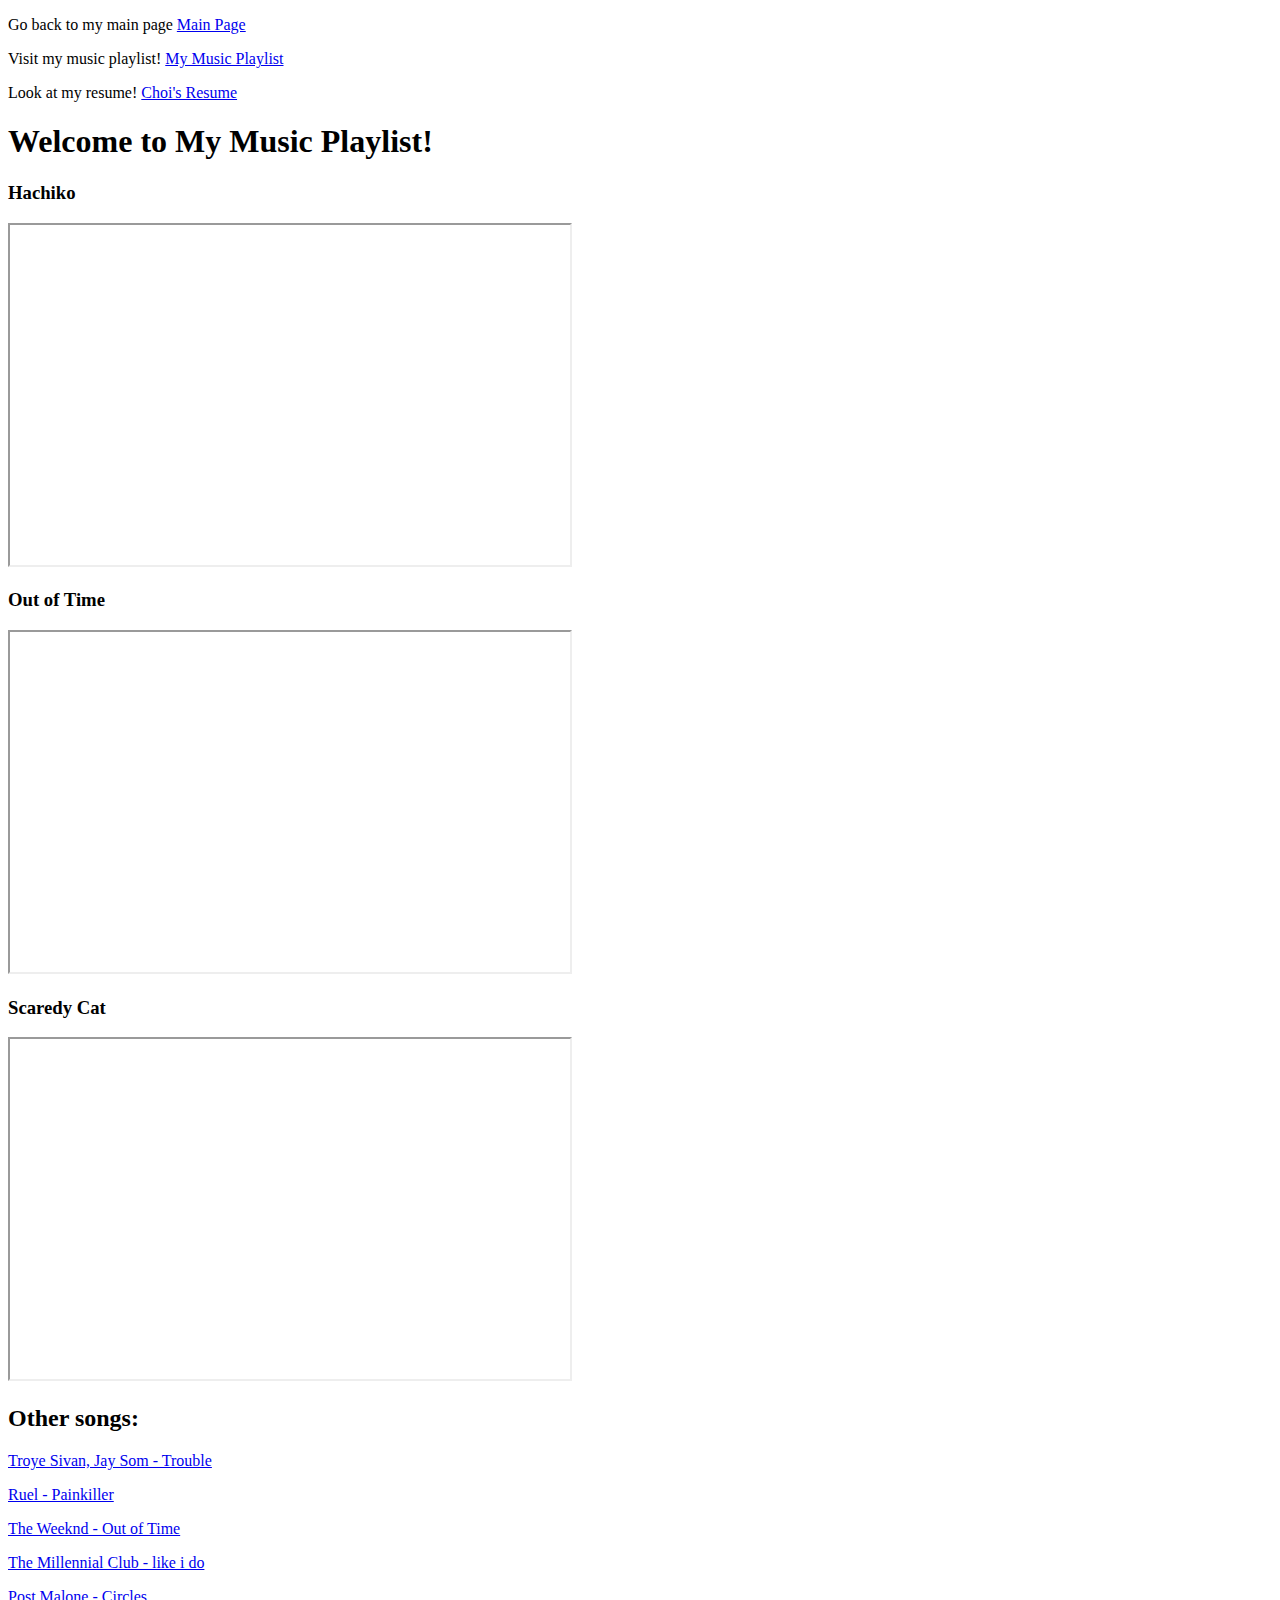
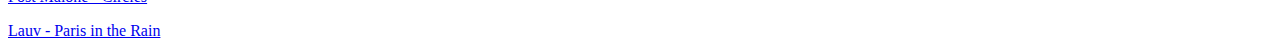
==== playlist.html @ 778d2c56 "fixed all errors occured in html validator" ====
<!DOCTYPE html>
<html lang="en">
<head>
  <meta charset="UTF-8">
  <title>Choi's Playlist</title>
</head>

<body>
  <p>Go back to my main page <a href="index.html">Main Page</a></p>
  <p>Visit my music playlist! <a href="playlist.html">My Music Playlist</a></p>
  <p>Look at my resume! <a href="resume.html">Choi's Resume</a></p>

  <h1> Welcome to My Music Playlist!</h1>
  <h3>Hachiko</h3>
  <iframe width="560" height="340" src="https://www.youtube.com/embed/yAZk1p_vBeo"></iframe>
  <br>
  <h3>Out of Time</h3>
  <iframe width="560" height="340" src="https://www.youtube.com/embed/G9PeH3VS4LA"></iframe>
  <br>
  <h3>Scaredy Cat</h3>
  <iframe width="560" height="340" src="https://www.youtube.com/embed/J0rmycJSPAE"></iframe>
  <br>
  <h2>Other songs:</h2>
  <p><a href= "https://www.youtube.com/watch?v=7aFGaSdTJGU" target="_blank">Troye Sivan, Jay Som - Trouble</a></p>
  <p><a href= "https://www.youtube.com/watch?v=dTwj7PhpY9M" target="_blank">Ruel - Painkiller</a></p>
  <p><a href= "https://www.youtube.com/watch?v=2fDzCWNS3ig" target="_blank">The Weeknd - Out of Time</a></p>
  <p><a href= "https://www.youtube.com/watch?v=ZKWJ7zrg2Ao" target="_blank">The Millennial Club - like i do</a></p>
  <p><a href= "https://www.youtube.com/watch?v=wXhTHyIgQ_U" target="_blank">Post Malone - Circles</a></p>
  <p><a href= "https://www.youtube.com/watch?v=kOCkne-Bku4" target="_blank">Lauv - Paris in the Rain</a></p>
</body>
</html>
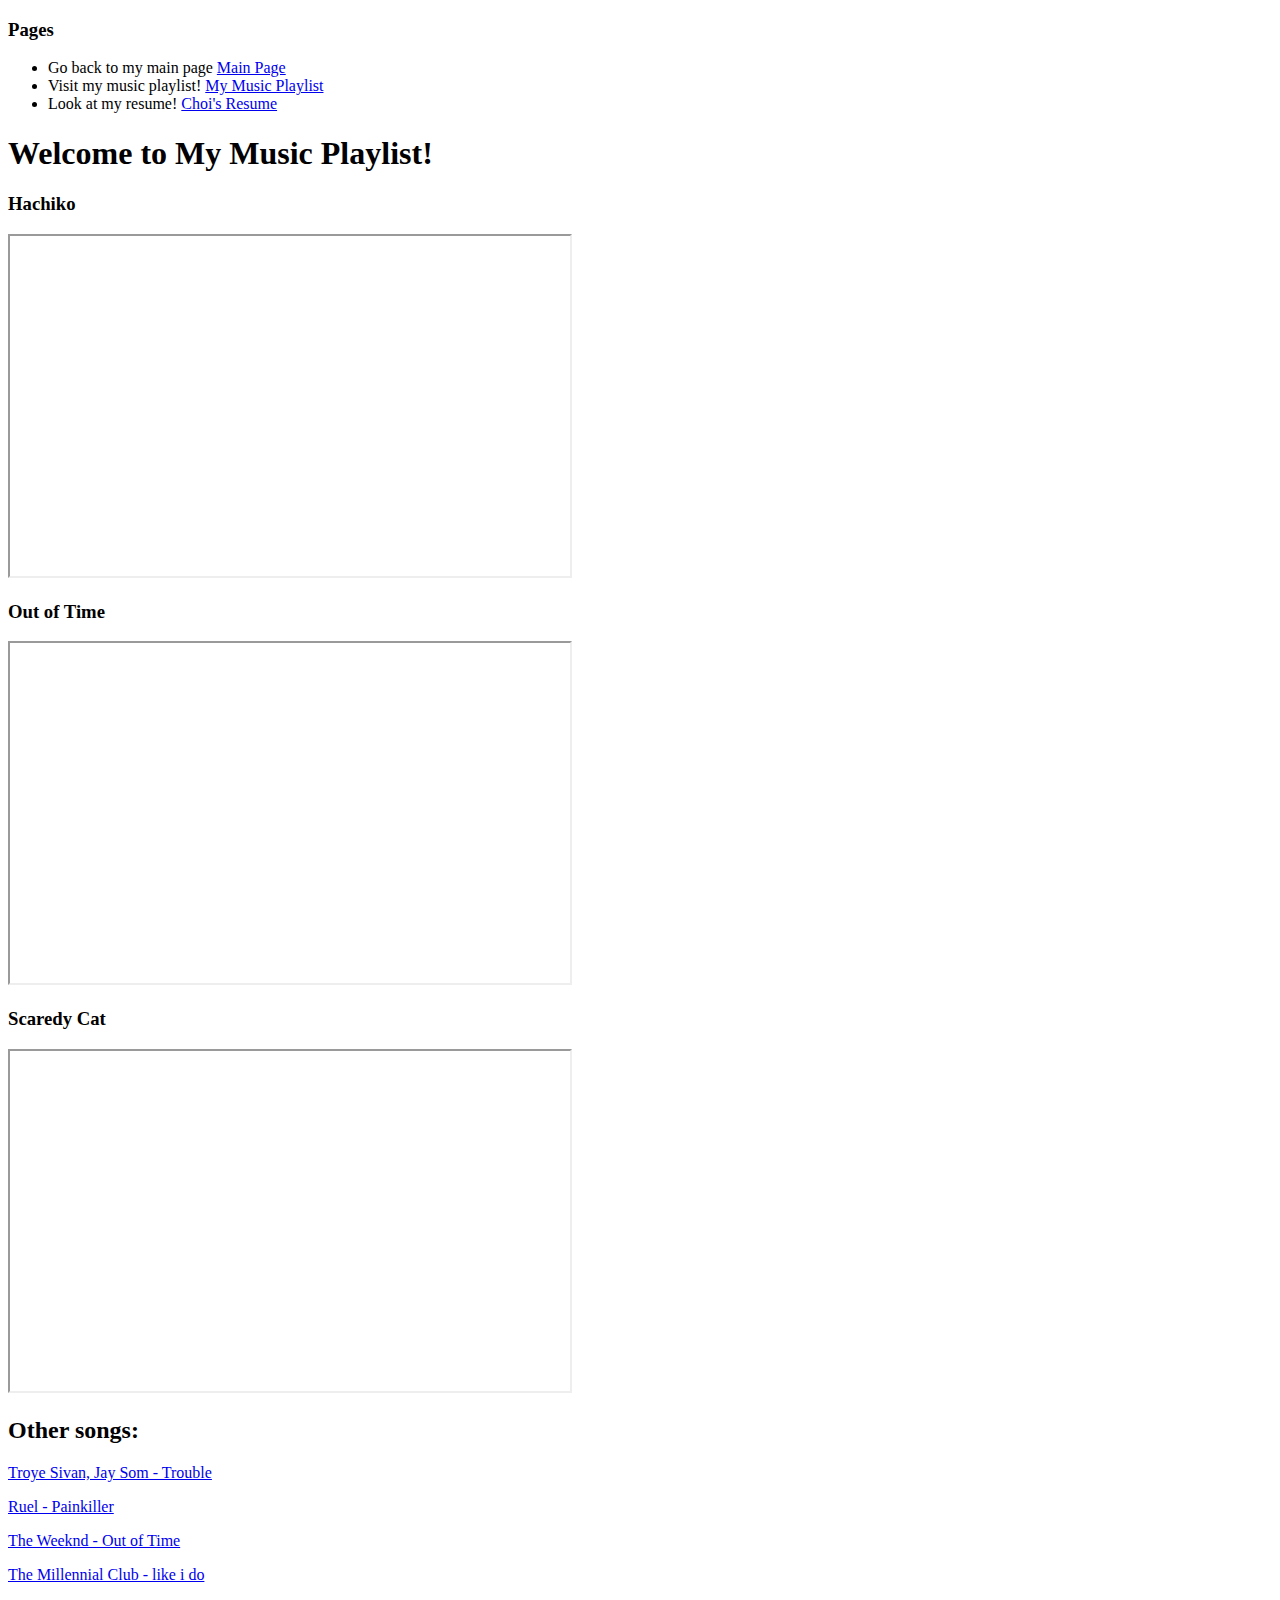
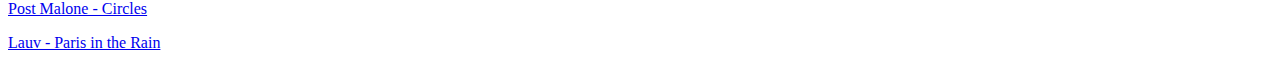
==== commit b6f867e5: "add "Pages" on top of the page. Remove <b> element from resume.html" ====
--- a/playlist.html
+++ b/playlist.html
@@ -6,9 +6,12 @@
 </head>
 
 <body>
-  <p>Go back to my main page <a href="index.html">Main Page</a></p>
-  <p>Visit my music playlist! <a href="playlist.html">My Music Playlist</a></p>
-  <p>Look at my resume! <a href="resume.html">Choi's Resume</a></p>
+  <h3>Pages</h3>
+  <ul>
+    <li>Go back to my main page <a href="index.html">Main Page</a></li>
+    <li>Visit my music playlist! <a href="playlist.html">My Music Playlist</a></li>
+    <li>Look at my resume! <a href="resume.html">Choi's Resume</a></p>
+  </ul>
 
   <h1> Welcome to My Music Playlist!</h1>
   <h3>Hachiko</h3>
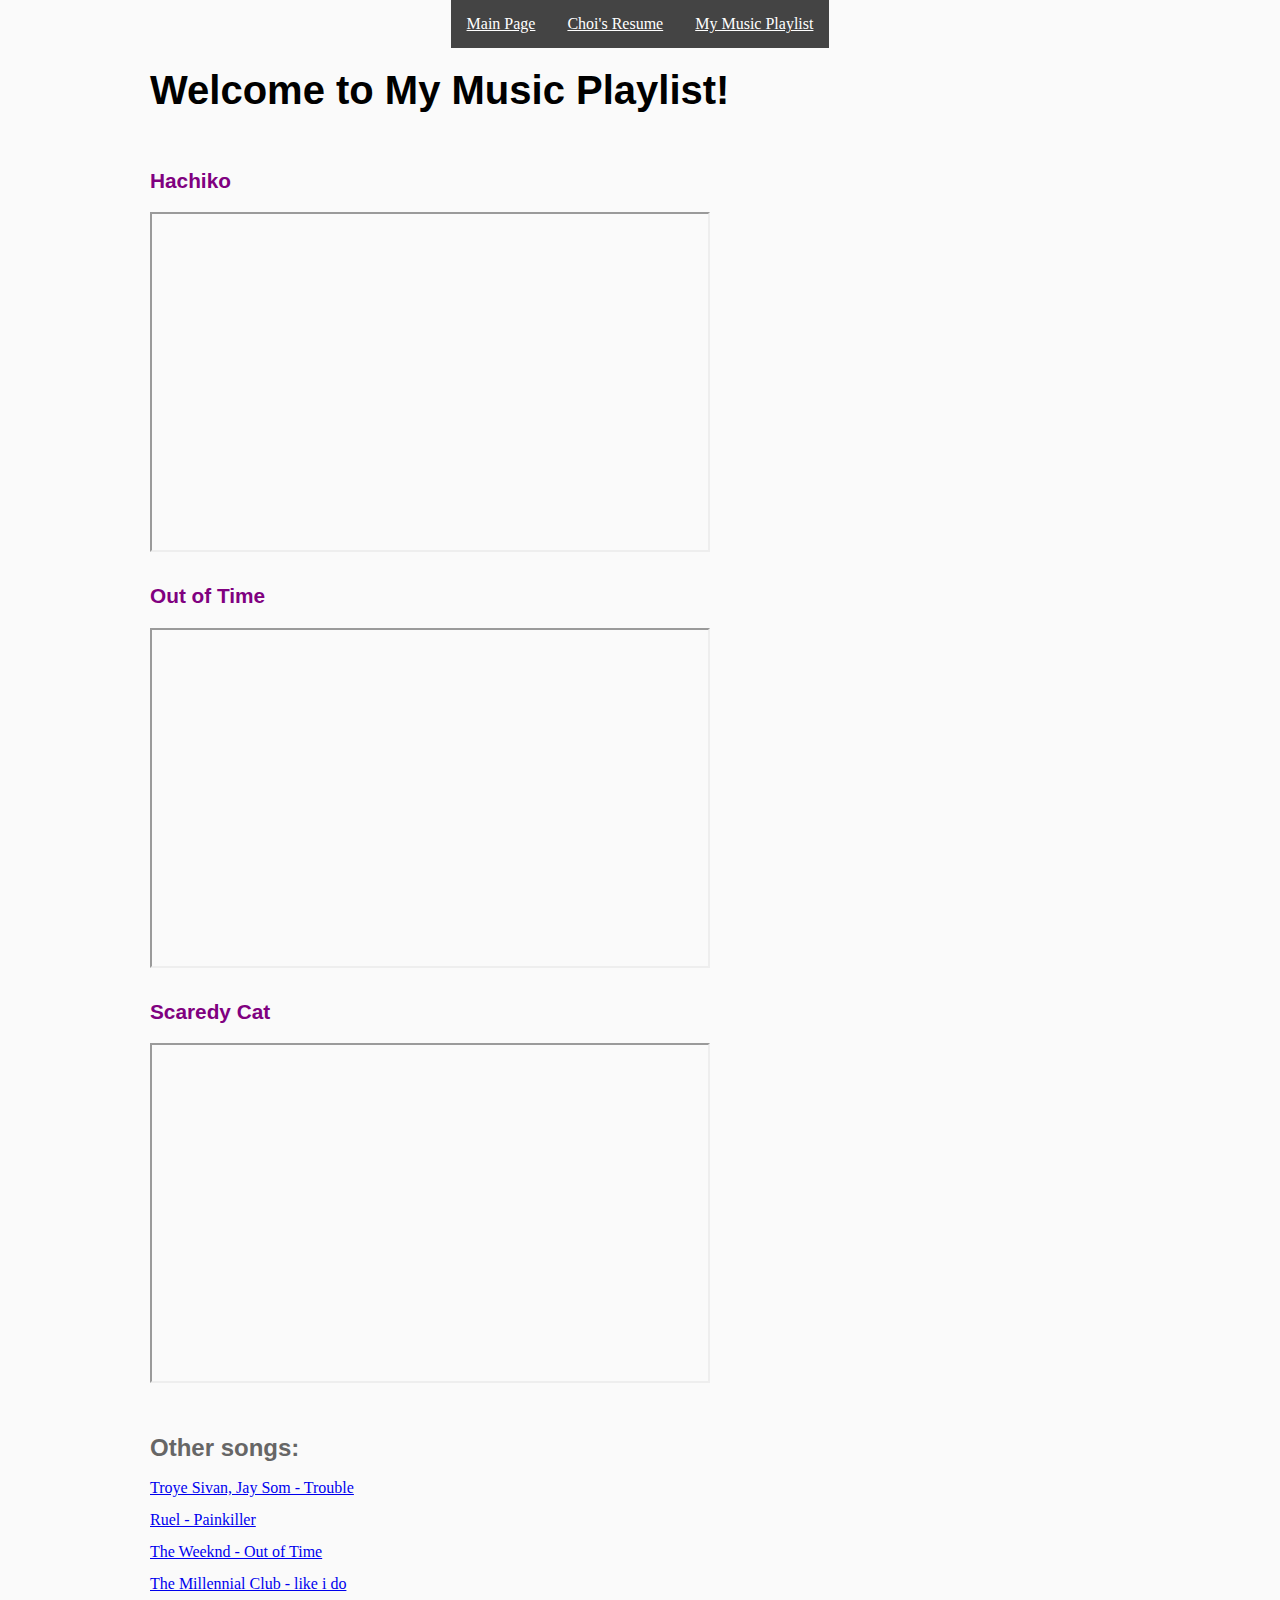
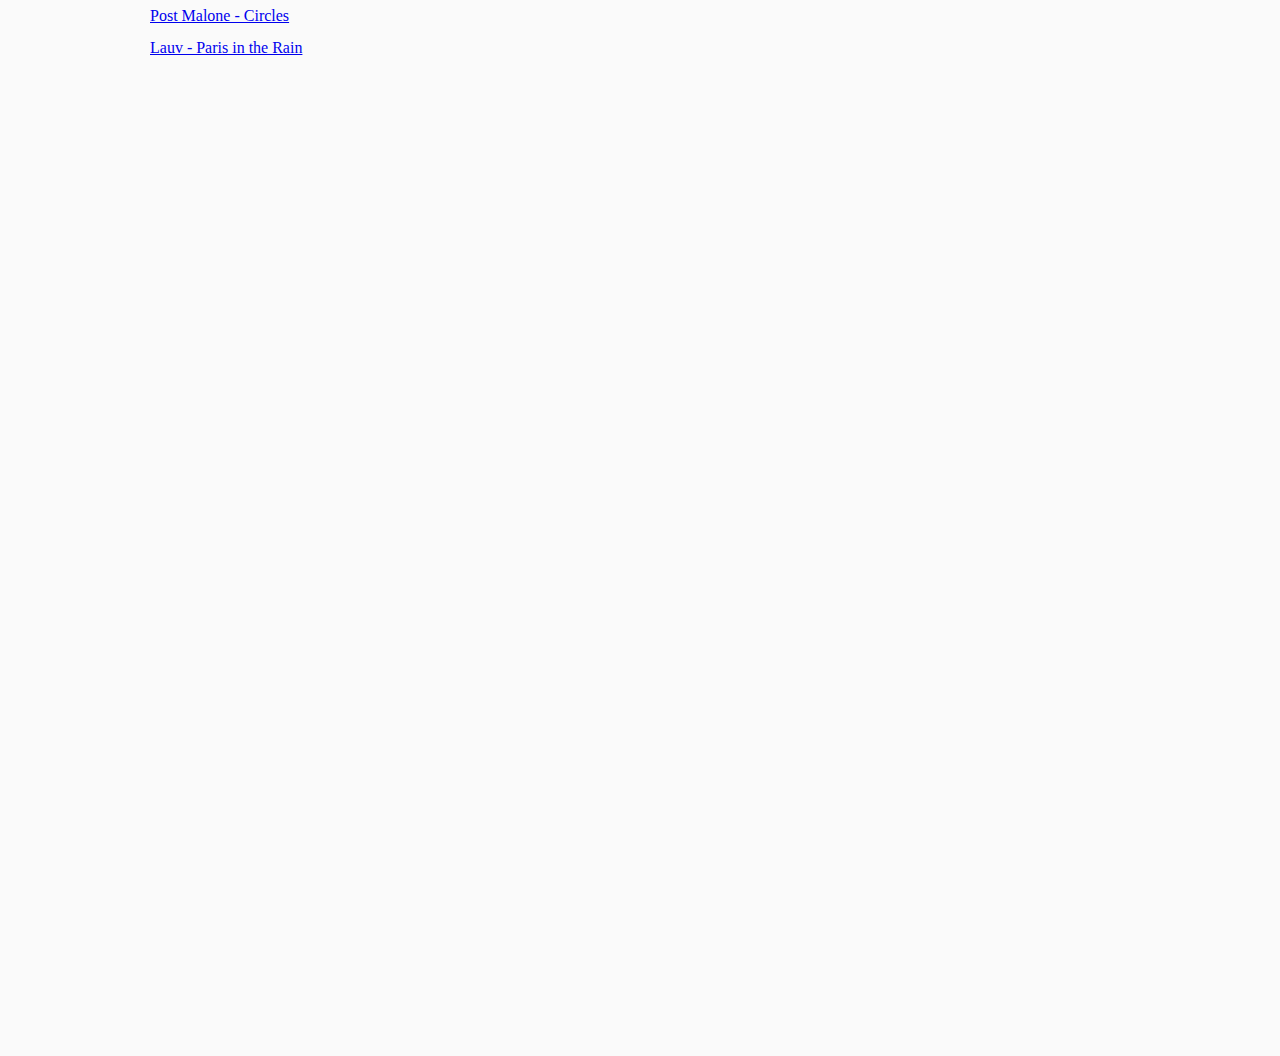
==== commit e812f915: "Update css files, modify html files, and add media files" ====
--- a/playlist.html
+++ b/playlist.html
@@ -2,27 +2,32 @@
 <html lang="en">
 <head>
   <meta charset="UTF-8">
+  <link rel="stylesheet" type="text/css" href="css/playlist.css">
   <title>Choi's Playlist</title>
 </head>
 
 <body>
-  <h3>Pages</h3>
+  <div class="header">
   <ul>
-    <li>Go back to my main page <a href="index.html">Main Page</a></li>
-    <li>Visit my music playlist! <a href="playlist.html">My Music Playlist</a></li>
-    <li>Look at my resume! <a href="resume.html">Choi's Resume</a></p>
+    <li><a href="index.html">Main Page</a></li>
+    <li><a href="resume.html">Choi's Resume</a></li>
+	<li><a href="playlist.html">My Music Playlist</a></li>
   </ul>
-
+  </div>
+  
+  <section>
   <h1> Welcome to My Music Playlist!</h1>
   <h3>Hachiko</h3>
   <iframe width="560" height="340" src="https://www.youtube.com/embed/yAZk1p_vBeo"></iframe>
-  <br>
+
   <h3>Out of Time</h3>
   <iframe width="560" height="340" src="https://www.youtube.com/embed/G9PeH3VS4LA"></iframe>
-  <br>
+
   <h3>Scaredy Cat</h3>
   <iframe width="560" height="340" src="https://www.youtube.com/embed/J0rmycJSPAE"></iframe>
-  <br>
+  </section>
+  
+  <section>
   <h2>Other songs:</h2>
   <p><a href= "https://www.youtube.com/watch?v=7aFGaSdTJGU" target="_blank">Troye Sivan, Jay Som - Trouble</a></p>
   <p><a href= "https://www.youtube.com/watch?v=dTwj7PhpY9M" target="_blank">Ruel - Painkiller</a></p>
@@ -30,6 +35,19 @@
   <p><a href= "https://www.youtube.com/watch?v=ZKWJ7zrg2Ao" target="_blank">The Millennial Club - like i do</a></p>
   <p><a href= "https://www.youtube.com/watch?v=wXhTHyIgQ_U" target="_blank">Post Malone - Circles</a></p>
   <p><a href= "https://www.youtube.com/watch?v=kOCkne-Bku4" target="_blank">Lauv - Paris in the Rain</a></p>
+  </section>
+  
+  <section class="video-container">
+  <video src="video/short video.mp4" autoplay loop playsinline muted></video>
+  <div class="callout">
+    <h1>Object-Fit 👍</h1>
+    <div>The CSS Background-Size: Cover for Inline Images &amp; Videos</div>
+  </div>
+  <div class="support">
+     <a href="http://caniuse.com/#search=object-fit">Browser Support</a><br>
+     <a href="https://github.com/jonathantneal/fitie">Need to support IE &amp; Edge?</a>
+  </div>
+  </section>
+  
 </body>
 </html>
-
--- a/css/playlist.css
+++ b/css/playlist.css
@@ -0,0 +1,154 @@
+h1{
+  font-family: Arial, Helvetica, sans-serif;
+  font-size: 2.5em;
+  padding: 70px 0px 30px 0px;
+  color: black;
+  margin: auto;
+}
+
+
+h3 {
+  color:purple;
+  font-size: 1.3em;
+  padding: 10px 0px 0px 0px;
+}
+
+h4 {
+  color: black;
+}
+
+p, li {
+  font-family: 'Cormorant Garamond';
+  color: rgb(100,20,20)
+}
+
+section{
+  margin-bottom: 50px;
+}
+
+.header {
+  height: 40px;
+  width: 100%;
+  position: fixed;
+  z-index: 1;
+  text-align: center;
+  margin: auto;
+  left: 0%;
+}
+
+.header ul {
+  list-style-type: none;
+  margin: 0;
+  padding: 0;
+  overflow: hidden;
+  background-color: #444444;
+  display: inline-block;
+  vertical-align: middle;
+}
+
+.header li{
+  display: block;
+  text-align: center;
+  padding: 16px;
+  text-decoration: none;
+  float: left;
+  vertical-align: middle;
+}
+
+.header li a{
+  color: white
+}
+
+#top {
+  display: block;
+  text-align: center;
+  padding: 16px;
+  text-decoration: none;
+  float: left;
+  vertical-align: middle;
+}
+
+
+body{
+  line-height: 1;
+  font-family: NanumGothic,sans-serif;
+  color: #666;
+  padding: 0;
+  border: 0;
+  outline: 0;
+  font-size: 100%;
+  vertical-align: baseline;
+  border-left: none !important;
+  border-right: none !important;
+  width: 980px;
+  margin: 0 auto;
+  position: relative;
+  background-color: rgb(250,250,250);
+}
+
+
+.video-container {
+  height: 50vh;
+  position: relative;
+  overflow: hidden;
+  @media(min-width: 600px) {
+    height: 100vh;
+  }
+}
+
+video {
+  object-fit: cover; // Set the magic
+  position: absolute;
+  height: 100%;
+  width: 100%;
+  top: 0;
+  left: 0;
+}
+
+* {
+  box-sizing: border-box;
+}
+
+.video-container:after {
+  content: '';
+  display: block;
+  height: 100%;
+  width: 100%;
+  position: absolute;
+  top: 0;
+  left: 0;
+  background: rgba(black, .2);
+  z-index: 1;
+}
+
+.callout {
+  position: relative;
+  display: flex;
+  justify-content: center;
+  align-items: center;
+  flex-direction: column;
+  height: 100%;
+  text-align: center;
+  position: relative;
+  z-index: 10;
+}
+
+.support {
+  position: fixed;
+  bottom: 60px;
+  right: 20px;
+  text-transform: uppercase;
+  font-size: 9px;
+  letter-spacing: 1px;
+  text-align: right;
+  position: relative;
+  z-index: 10;
+    &:hover:before {
+      width: 100%;
+    }
+  }
+}
+
+
+
+
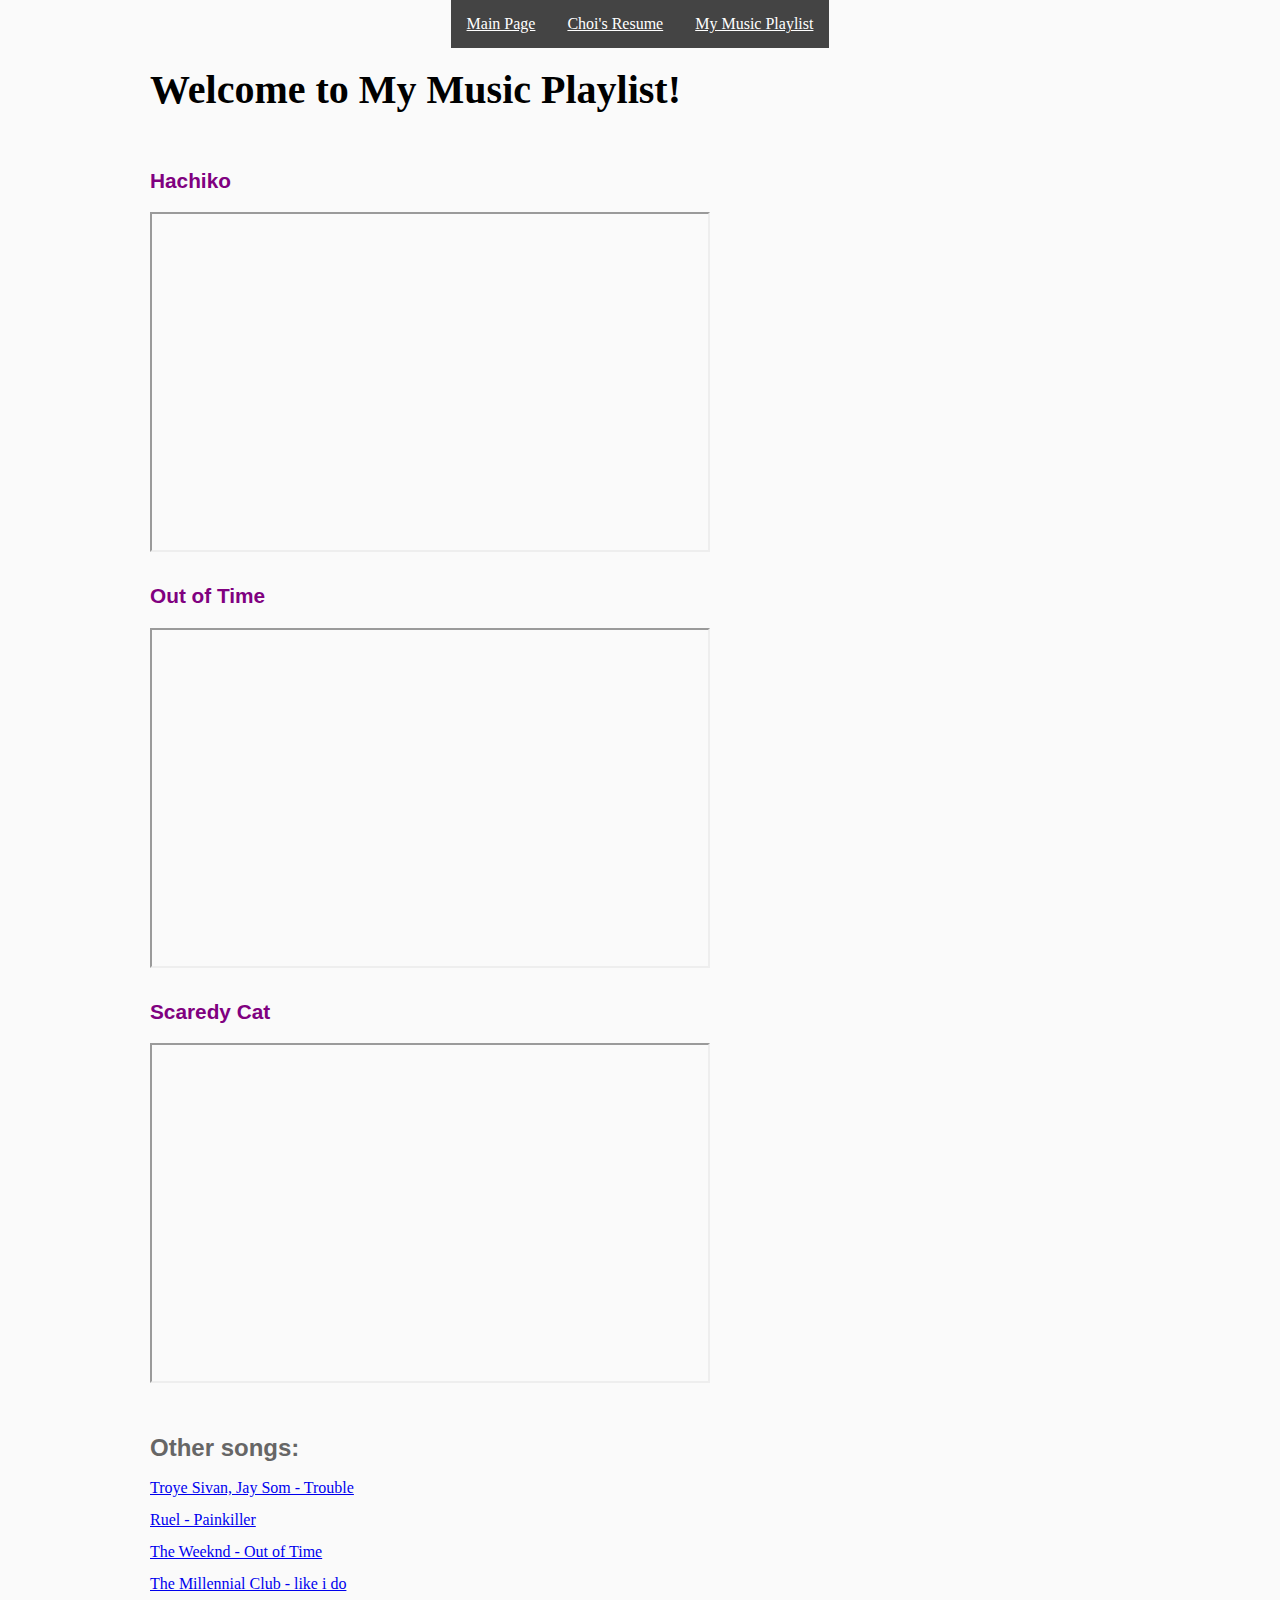
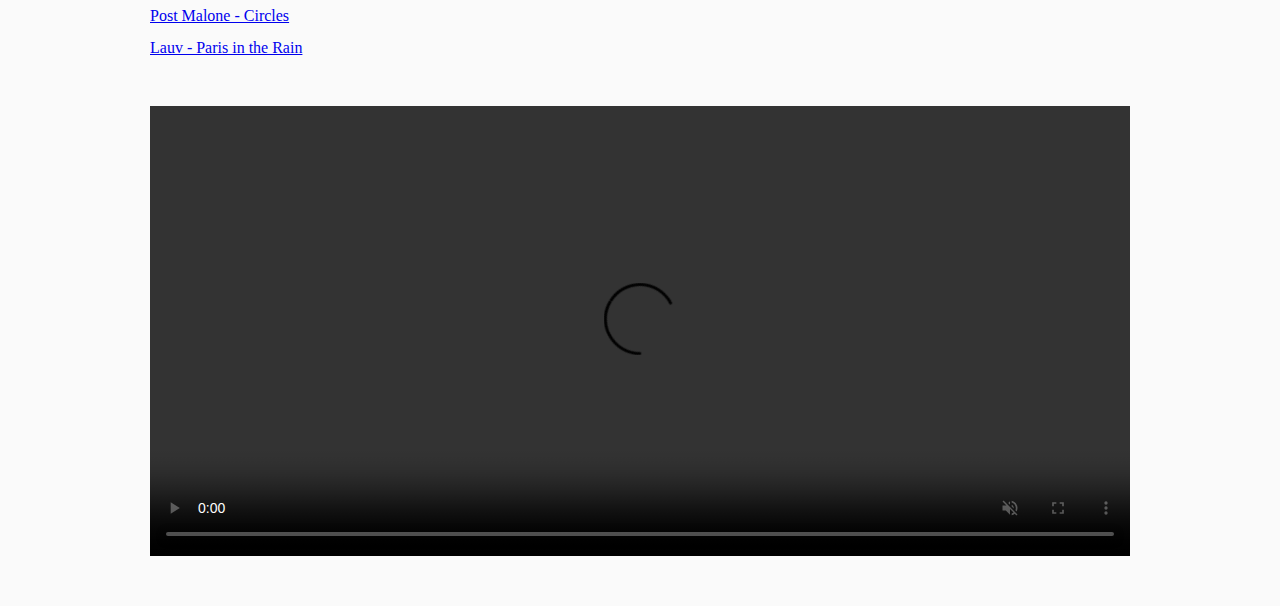
==== commit a5d8b54e: "fix some css" ====
--- a/playlist.html
+++ b/playlist.html
@@ -38,7 +38,9 @@
   </section>
   
   <section class="video-container">
-  <video src="video/short video.mp4" autoplay loop playsinline muted></video>
+  <video autoplay muted playsinline controls>
+  <source src="video/short_video.mp4" type="video/mp4">
+  </video>
   <div class="callout">
     <h1>Object-Fit 👍</h1>
     <div>The CSS Background-Size: Cover for Inline Images &amp; Videos</div>
--- a/css/playlist.css
+++ b/css/playlist.css
@@ -1,5 +1,5 @@
 h1{
-  font-family: Arial, Helvetica, sans-serif;
+  font-family: Comic Sans MS;
   font-size: 2.5em;
   padding: 70px 0px 30px 0px;
   color: black;
@@ -91,10 +91,10 @@
   height: 50vh;
   position: relative;
   overflow: hidden;
-  @media(min-width: 600px) {
-    height: 100vh;
-  }
+  @media(min-width: 600px) 
+  height: 100vh;
 }
+
 
 video {
   object-fit: cover; // Set the magic
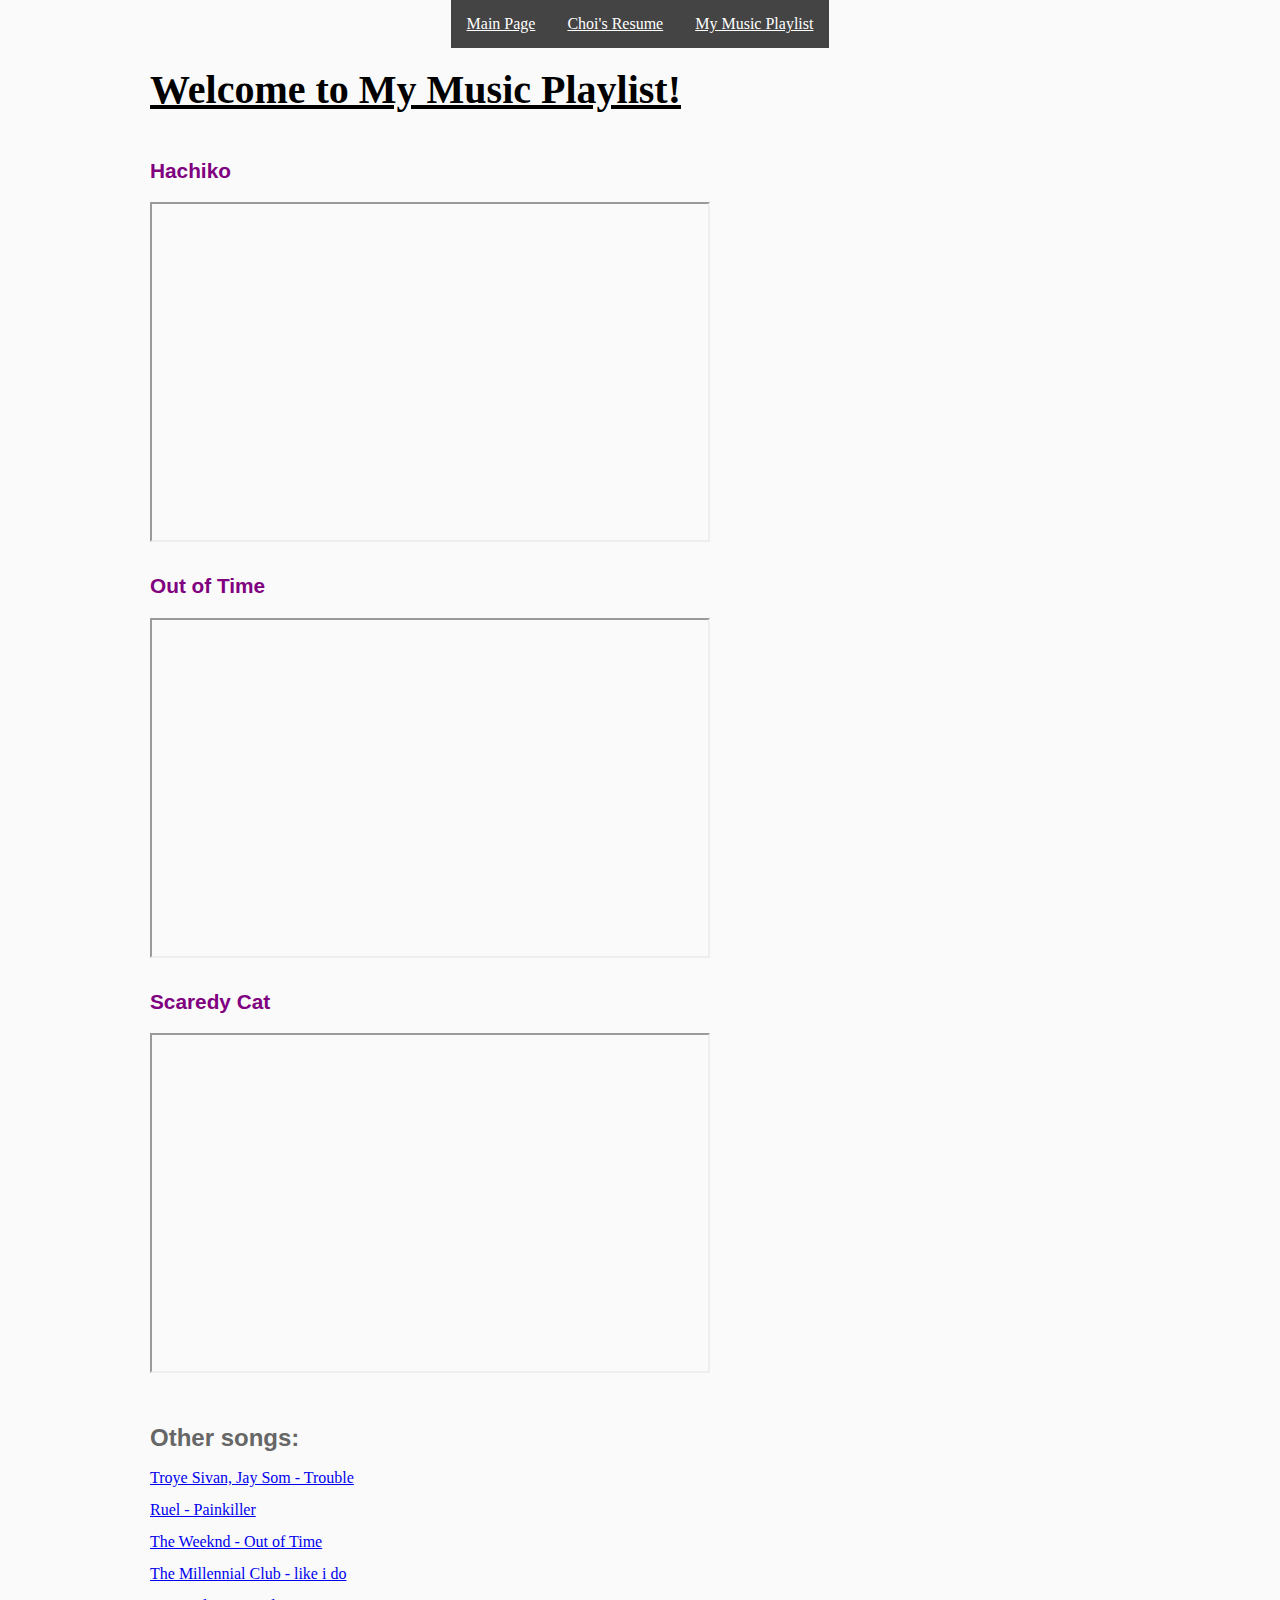
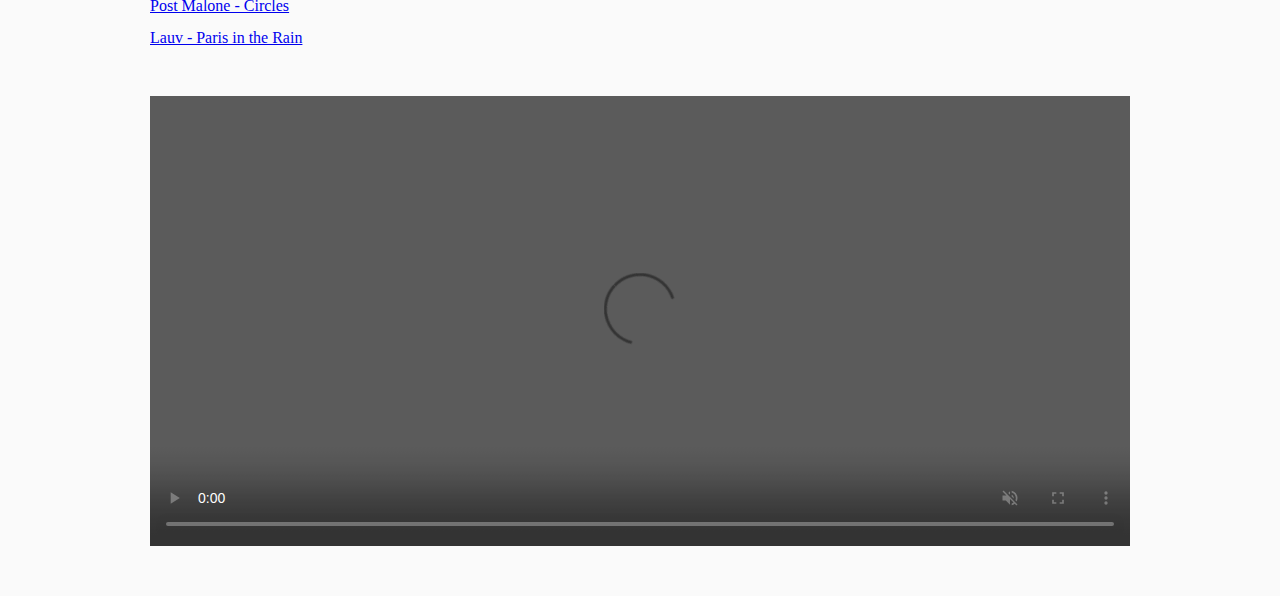
==== commit c80f2e70: "change size of image, words in html" ====
--- a/playlist.html
+++ b/playlist.html
@@ -42,7 +42,7 @@
   <source src="video/short_video.mp4" type="video/mp4">
   </video>
   <div class="callout">
-    <h1>Object-Fit 👍</h1>
+    <h1>Choi 👍</h1>
     <div>The CSS Background-Size: Cover for Inline Images &amp; Videos</div>
   </div>
   <div class="support">
--- a/css/playlist.css
+++ b/css/playlist.css
@@ -1,11 +1,11 @@
 h1{
-  font-family: Comic Sans MS;
+  font-family: "Comic Sans MS";
   font-size: 2.5em;
-  padding: 70px 0px 30px 0px;
+  padding: 70px 0px 20px 0px;
   color: black;
   margin: auto;
+  text-decoration: underline;
 }
-
 
 h3 {
   color:purple;
@@ -86,19 +86,20 @@
   background-color: rgb(250,250,250);
 }
 
-
 .video-container {
   height: 50vh;
   position: relative;
   overflow: hidden;
-  @media(min-width: 600px) 
-  height: 100vh;
 }
 
+@media screen and (max-width: 600px) {
+  body {
+    background-color: olive;
+  }
+}
 
 video {
-  object-fit: cover; // Set the magic
-  position: absolute;
+  object-fit: cover; 
   height: 100%;
   width: 100%;
   top: 0;
@@ -117,7 +118,7 @@
   position: absolute;
   top: 0;
   left: 0;
-  background: rgba(black, .2);
+  background: rgba(255, 255, 255, 0.2);
   z-index: 1;
 }
 
@@ -143,12 +144,5 @@
   text-align: right;
   position: relative;
   z-index: 10;
-    &:hover:before {
-      width: 100%;
-    }
-  }
-}
-
-
-
-
+  width: 100%;
+}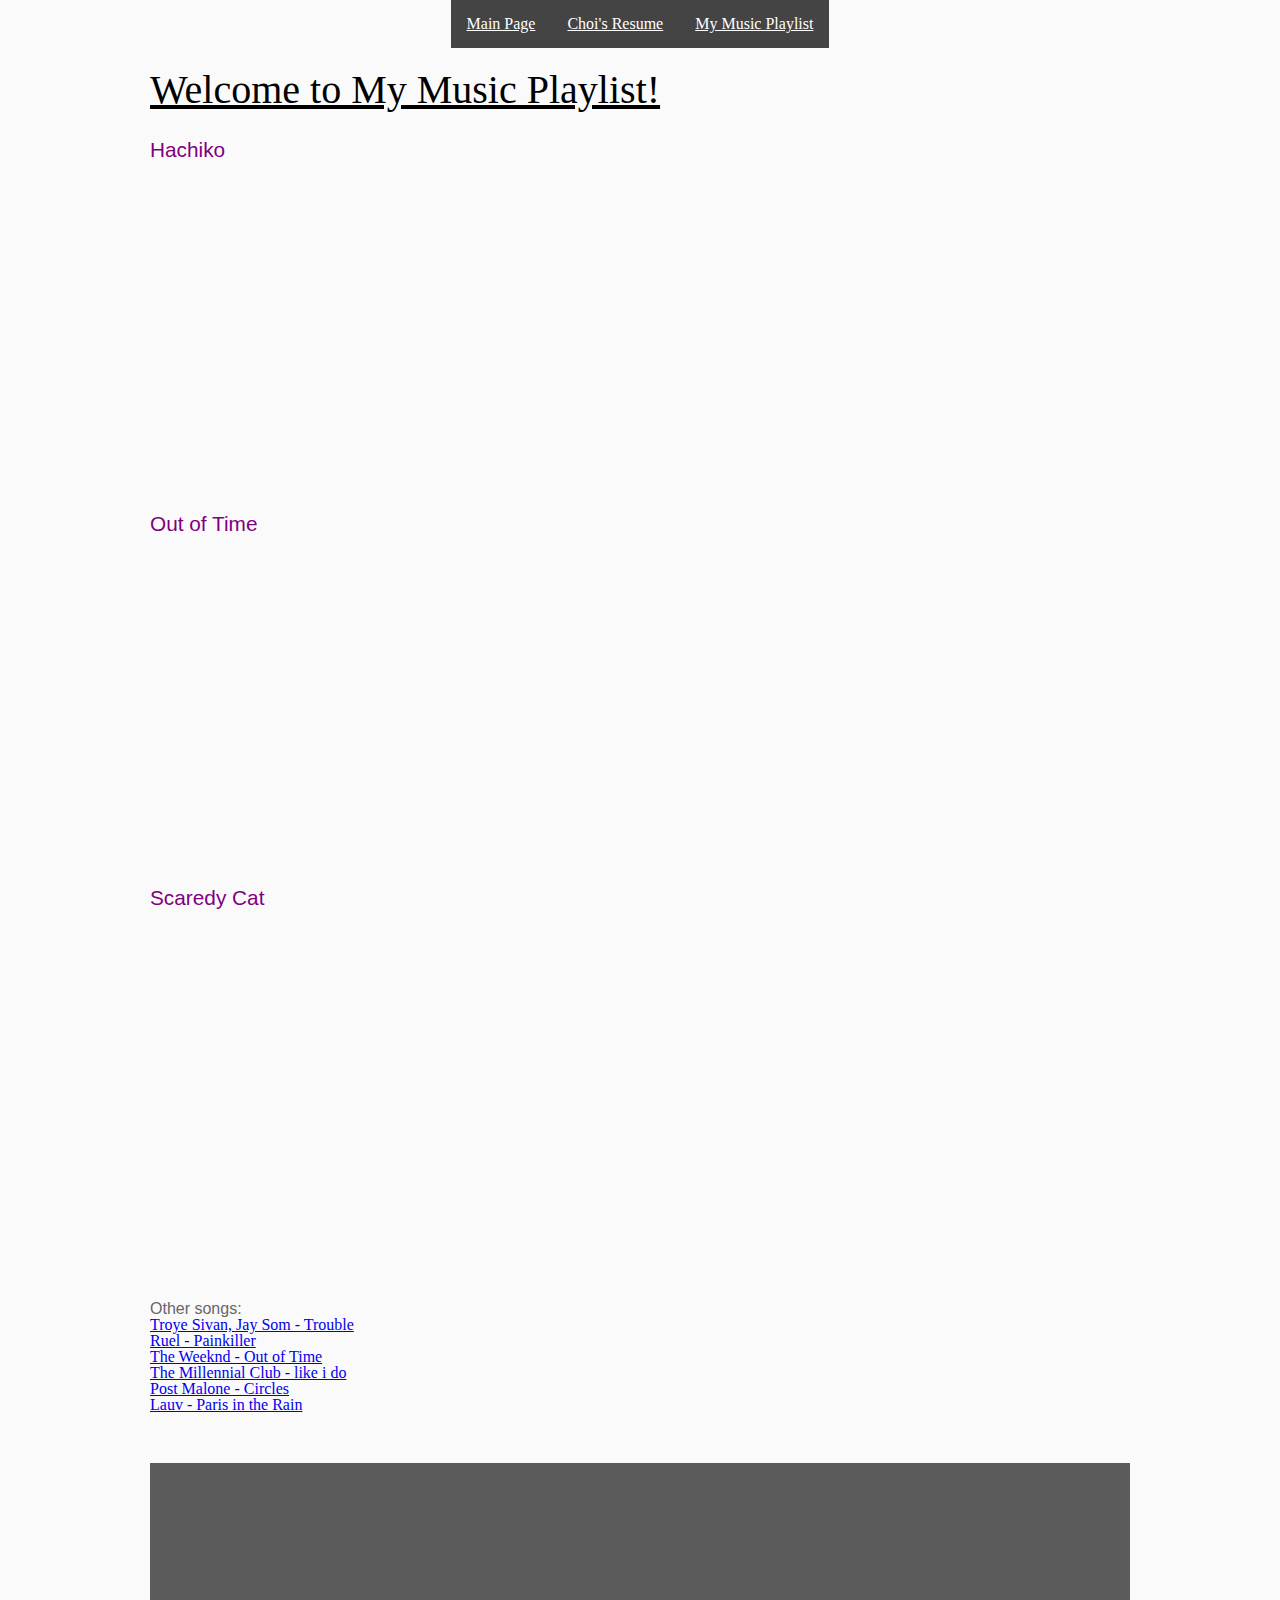
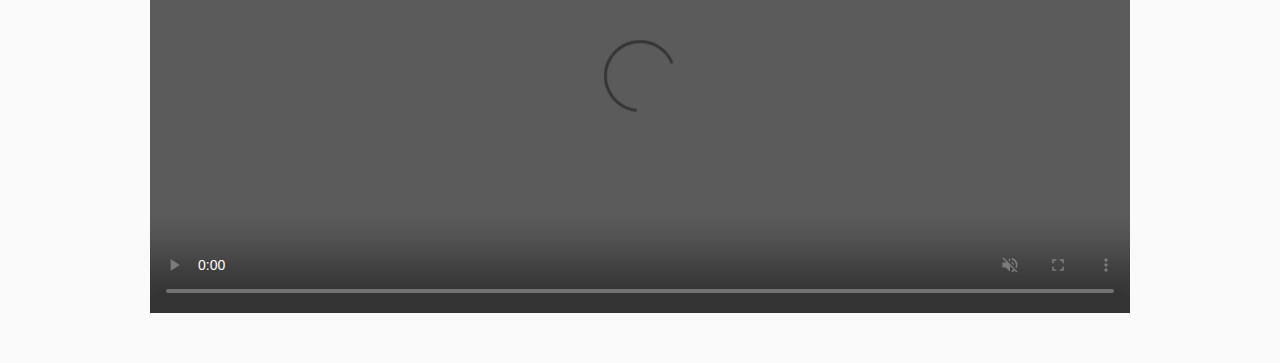
==== commit 7ae320d1: "add reset.css to html files" ====
--- a/playlist.html
+++ b/playlist.html
@@ -2,6 +2,7 @@
 <html lang="en">
 <head>
   <meta charset="UTF-8">
+  <link rel="stylesheet" href="css/reset.css">
   <link rel="stylesheet" type="text/css" href="css/playlist.css">
   <title>Choi's Playlist</title>
 </head>
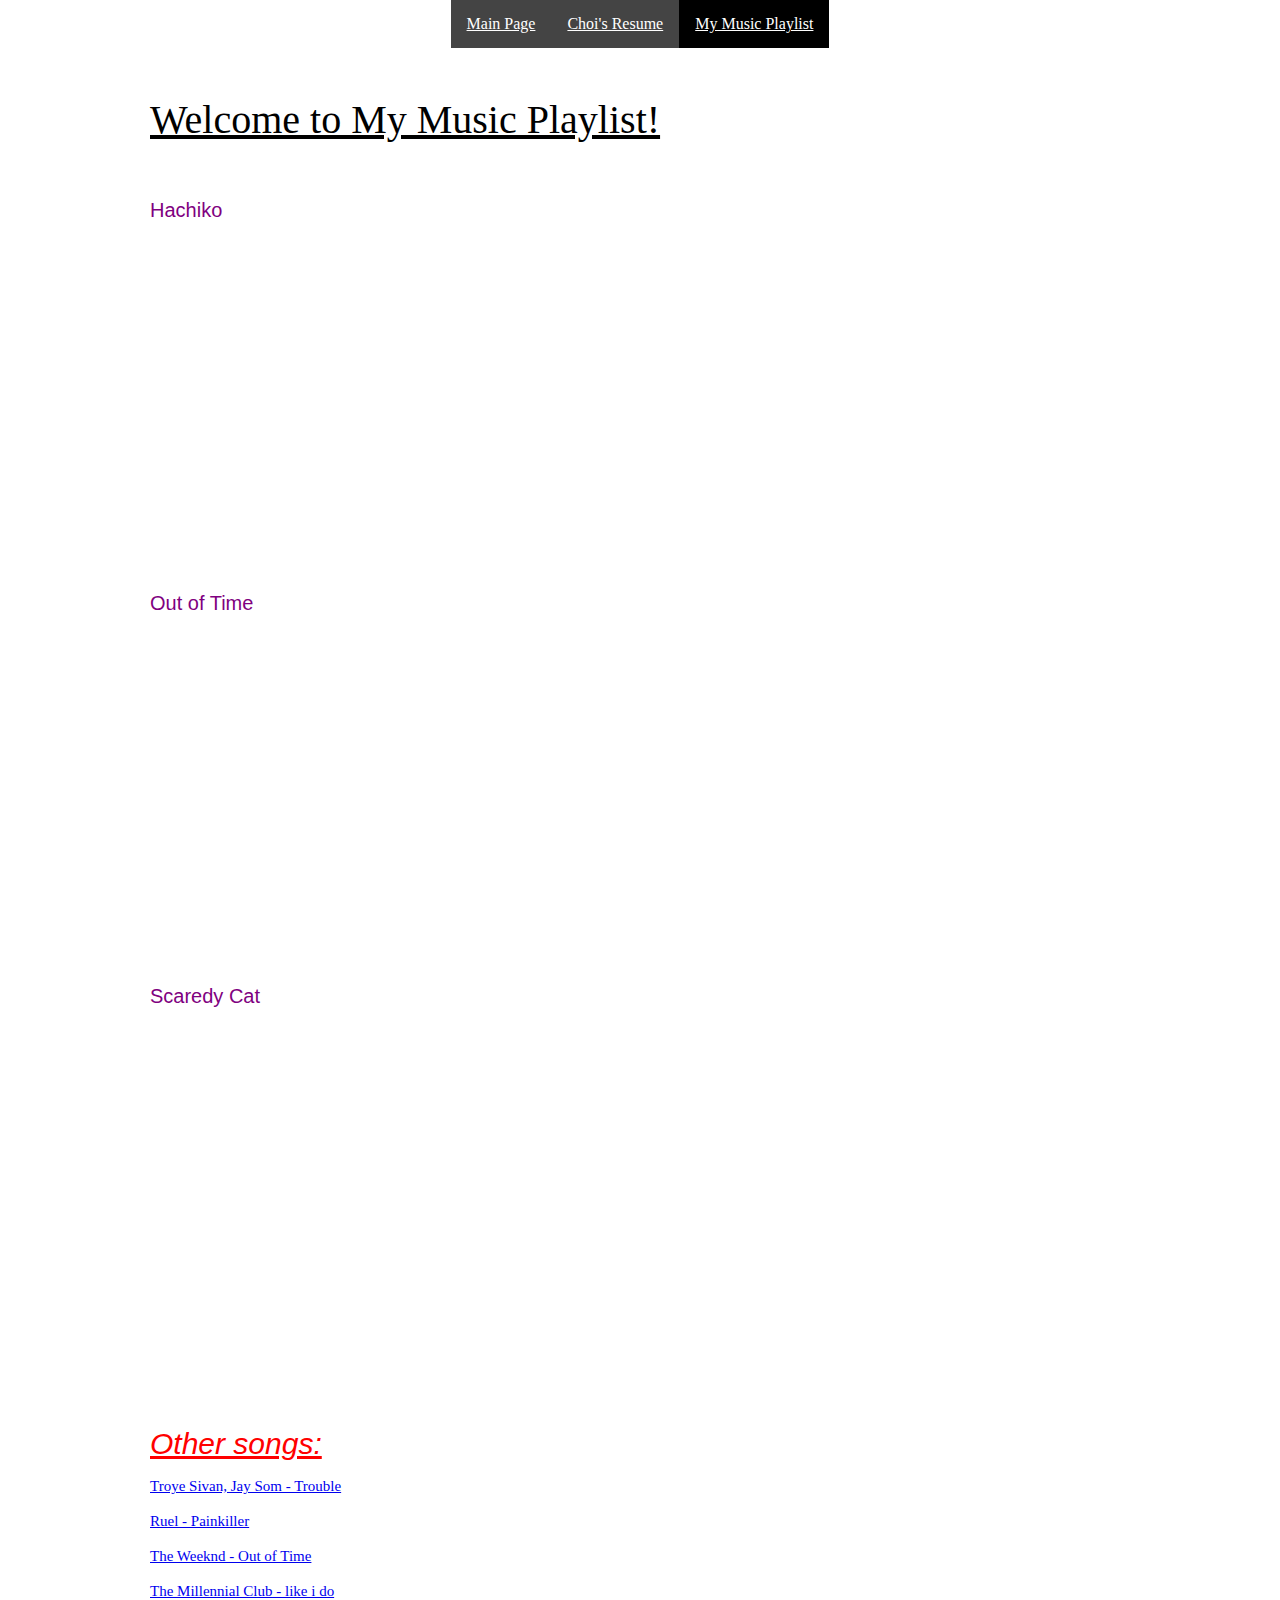
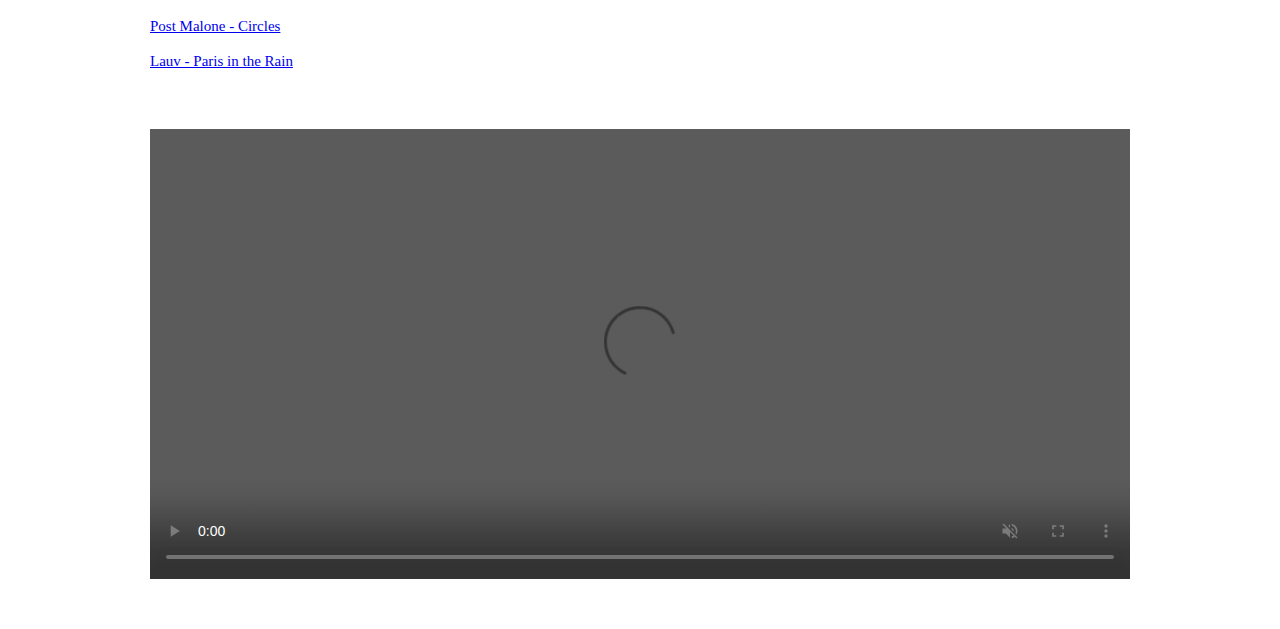
==== commit 60bd9e4f: "remove &amp;" ====
--- a/playlist.html
+++ b/playlist.html
@@ -3,53 +3,53 @@
 <head>
   <meta charset="UTF-8">
   <link rel="stylesheet" href="css/reset.css">
-  <link rel="stylesheet" type="text/css" href="css/playlist.css">
+  <link rel="stylesheet" type="text/css" href="css/style.css">
   <title>Choi's Playlist</title>
 </head>
 
-<body>
+<body class="playlist_page">
   <div class="header">
-  <ul>
-    <li><a href="index.html">Main Page</a></li>
-    <li><a href="resume.html">Choi's Resume</a></li>
-	<li><a href="playlist.html">My Music Playlist</a></li>
-  </ul>
+    <ul>
+      <li><a href="index.html">Main Page</a></li>
+      <li><a href="resume.html">Choi's Resume</a></li>
+	  <li id="onpage"><a href="playlist.html">My Music Playlist</a></li>
+    </ul>
   </div>
   
   <section>
-  <h1> Welcome to My Music Playlist!</h1>
-  <h3>Hachiko</h3>
-  <iframe width="560" height="340" src="https://www.youtube.com/embed/yAZk1p_vBeo"></iframe>
+    <h1> Welcome to My Music Playlist!</h1>
+    <h3>Hachiko</h3>
+    <iframe width="560" height="340" src="https://www.youtube.com/embed/yAZk1p_vBeo"></iframe>
 
-  <h3>Out of Time</h3>
-  <iframe width="560" height="340" src="https://www.youtube.com/embed/G9PeH3VS4LA"></iframe>
+    <h3>Out of Time</h3>
+    <iframe width="560" height="340" src="https://www.youtube.com/embed/G9PeH3VS4LA"></iframe>
 
-  <h3>Scaredy Cat</h3>
-  <iframe width="560" height="340" src="https://www.youtube.com/embed/J0rmycJSPAE"></iframe>
+    <h3>Scaredy Cat</h3>
+    <iframe width="560" height="340" src="https://www.youtube.com/embed/J0rmycJSPAE"></iframe>
   </section>
   
   <section>
-  <h2>Other songs:</h2>
-  <p><a href= "https://www.youtube.com/watch?v=7aFGaSdTJGU" target="_blank">Troye Sivan, Jay Som - Trouble</a></p>
-  <p><a href= "https://www.youtube.com/watch?v=dTwj7PhpY9M" target="_blank">Ruel - Painkiller</a></p>
-  <p><a href= "https://www.youtube.com/watch?v=2fDzCWNS3ig" target="_blank">The Weeknd - Out of Time</a></p>
-  <p><a href= "https://www.youtube.com/watch?v=ZKWJ7zrg2Ao" target="_blank">The Millennial Club - like i do</a></p>
-  <p><a href= "https://www.youtube.com/watch?v=wXhTHyIgQ_U" target="_blank">Post Malone - Circles</a></p>
-  <p><a href= "https://www.youtube.com/watch?v=kOCkne-Bku4" target="_blank">Lauv - Paris in the Rain</a></p>
+    <h2>Other songs:</h2>
+    <p><a href= "https://www.youtube.com/watch?v=7aFGaSdTJGU" target="_blank">Troye Sivan, Jay Som - Trouble</a></p>
+    <p><a href= "https://www.youtube.com/watch?v=dTwj7PhpY9M" target="_blank">Ruel - Painkiller</a></p>
+    <p><a href= "https://www.youtube.com/watch?v=2fDzCWNS3ig" target="_blank">The Weeknd - Out of Time</a></p>
+    <p><a href= "https://www.youtube.com/watch?v=ZKWJ7zrg2Ao" target="_blank">The Millennial Club - like i do</a></p>
+    <p><a href= "https://www.youtube.com/watch?v=wXhTHyIgQ_U" target="_blank">Post Malone - Circles</a></p>
+    <p><a href= "https://www.youtube.com/watch?v=kOCkne-Bku4" target="_blank">Lauv - Paris in the Rain</a></p>
   </section>
   
   <section class="video-container">
-  <video autoplay muted playsinline controls>
-  <source src="video/short_video.mp4" type="video/mp4">
-  </video>
-  <div class="callout">
-    <h1>Choi 👍</h1>
-    <div>The CSS Background-Size: Cover for Inline Images &amp; Videos</div>
-  </div>
-  <div class="support">
-     <a href="http://caniuse.com/#search=object-fit">Browser Support</a><br>
-     <a href="https://github.com/jonathantneal/fitie">Need to support IE &amp; Edge?</a>
-  </div>
+    <video autoplay muted playsinline controls>
+    <source src="video/short_video.mp4" type="video/mp4">
+    </video>
+    <div class="callout">
+      <h1>Choi 👍</h1>
+      <div>The CSS Background-Size: Cover for Inline Images Videos</div>
+    </div>
+    <div class="support">
+      <a href="http://caniuse.com/#search=object-fit">Browser Support</a><br>
+      <a href="https://github.com/jonathantneal/fitie">Need to support IE Edge?</a>
+    </div>
   </section>
   
 </body>
--- a/css/style.css
+++ b/css/style.css
@@ -0,0 +1,327 @@
+h1{
+  font-family: 'Monoton', cursive;
+}
+
+.name {
+  padding: 40px 0px 20px 0px;
+  font-size: 2.0em;
+  font-family: Georgia, serif;
+  font-weight: bold;
+}
+
+.resume {
+  font-size: 3.5em;
+}
+
+h2 {
+  color: brown;
+  text-decoration: underline;
+}
+
+h3 {
+  color:purple;
+}
+
+h4 {
+  color: black;
+}
+
+div {
+  border-radius: 5px;
+}
+
+li {
+  font-family: 'Cormorant Garamond';
+  color: rgb(100,20,20);
+  padding: 0 0 1% 0;
+  list-style: inside;
+}
+
+p{
+  font-size: 16px;
+  padding: 10px 0px 15px 0px;
+}
+
+p, li {
+  font-family: 'Cormorant Garamond';
+  color: rgb(100,20,20)
+}
+
+section{
+  margin-bottom: 30px;
+}
+
+.header {
+  height: 40px;
+  width: 100%;
+  position: fixed;
+  z-index: 1;
+  text-align: center;
+  margin: auto;
+  left: 0%;
+}
+
+.header ul {
+  list-style-type: none;
+  margin: 0;
+  padding: 0;
+  overflow: hidden;
+  background-color: #444444;
+  display: inline-block;
+  vertical-align: middle;
+}
+
+.header li{
+  display: block;
+  text-align: center;
+  padding: 16px;
+  text-decoration: none;
+  float: left;
+  vertical-align: middle;
+}
+
+.header li a{
+  color: white
+}
+
+.header ul li:hover{
+  background-color: #252525;
+}
+
+#onpage{
+  background-color: #000;
+}
+
+body{
+  line-height: 1;
+  font-family: NanumGothic,sans-serif;
+  color: #666;
+  padding: 0;
+  border: 0;
+  outline: 0;
+  font-size: 100%;
+  vertical-align: baseline;
+  border-left: none !important;
+  border-right: none !important;
+  width: 980px;
+  margin: 0 auto;
+  position: relative;
+  background-image: url("../image/background.jpg");
+  background-size: cover;
+  background-attachment: fixed;
+}
+
+.icon{
+  width: 25px;
+  float: left;
+}
+
+#linked{
+  color: blue;
+  text-decoration: underline;
+}
+
+.card {
+  background-color: rgba(250,250,250,0.5);
+  border-radius: 15px;
+  margin-top: 2rem;
+  padding: 2rem;
+  /*box-shadow: rgba(0, 0, 0, 0.1) 0px 4px 12px;*/
+  box-shadow: rgba(50, 50, 90, 0.25) 0 50px 100px -20px, rgba(0, 0, 0, 0.3) 0 30px 60px;
+  transition: all 0.25s ease;
+  backface-visibility: hidden;
+}
+
+
+.card:hover {
+  transform: scale(1.02);
+}
+
+
+.video-container {
+  height: 50vh;
+  position: relative;
+  overflow: hidden;
+}
+
+@media screen and (max-width: 600px) {
+  body {
+    background-color: olive;
+  }
+}
+
+video {
+  object-fit: cover; 
+  height: 100%;
+  width: 100%;
+  top: 0;
+  left: 0;
+}
+
+* {
+  box-sizing: border-box;
+}
+
+.video-container:after {
+  content: '';
+  display: block;
+  height: 100%;
+  width: 100%;
+  position: absolute;
+  top: 0;
+  left: 0;
+  background: rgba(255, 255, 255, 0.2);
+  z-index: 1;
+}
+
+.callout {
+  position: relative;
+  display: flex;
+  justify-content: center;
+  align-items: center;
+  flex-direction: column;
+  height: 100%;
+  text-align: center;
+  position: relative;
+  z-index: 10;
+}
+
+.support {
+  position: fixed;
+  bottom: 60px;
+  right: 20px;
+  text-transform: uppercase;
+  font-size: 9px;
+  letter-spacing: 1px;
+  text-align: right;
+  position: relative;
+  z-index: 10;
+  width: 100%;
+}
+
+.main_page p{
+  font-family: 'Cormorant Garamond';
+  font-size: 1.2em;
+  color: rgb(60,40,40);
+  padding: 1.5% 0 1% 0;
+  color: black;
+}
+
+.main_page h1{
+  font-family: 'Monoton', cursive;
+  padding: 10% 0 5% 0;
+  font-size: 2.5em;
+  color: black;
+  margin: auto;
+  text-decoration: underline;
+}
+
+.main_page h3 {
+  font-family: Arial, Helvetica, sans-serif;
+  font-style: italic;
+  color:purple;
+  font-size: 2.0em;
+  padding: 1% 0 3% 0;
+  font-weight: bold;
+}
+
+
+.main_page section{
+  margin-bottom: 3%;
+}
+
+.main_page .this {
+  color: red;
+  font-style: italic;
+}
+
+.main_page img {
+  width: 70%;
+  padding-bottom: 3%;
+}
+
+.resume_page h1{
+  font-family: 'Monoton', cursive;
+  padding: 70px 0px 0px 0px;
+  color: black;
+  margin: auto;
+}
+
+.resume_page h2 {
+  color: brown;
+  text-decoration: underline;
+  font-size: 30px;
+  padding-top: 10px;
+  padding-bottom: 15px;
+}
+
+.resume_page h3 {
+  color:purple;
+  padding: 0px 0px 5px 0px;
+  font-size: 20px;
+}
+
+.resume_page h4 {
+  color: black;
+  padding: 5px 0px 10px 0px;
+  color: rgb(50, 50, 50);
+}
+
+.resume_page div {
+  border-radius: 5px;
+}
+
+.resume_page li {
+  font-family: 'Cormorant Garamond';
+  color: rgb(100,20,20);
+}
+
+.resume_page p{
+  font-size: 16px;
+  padding: 10px 0px 15px 0px;
+}
+
+.resume_page p, li {
+  font-family: 'Cormorant Garamond';
+  color: rgb(100,20,20)
+}
+
+.resume_page section{
+  margin-bottom: 30px;
+}
+
+.playlist_page h1{
+  font-family: "Comic Sans MS";
+  font-size: 40px;
+  padding: 100px 0px 40px 0px;
+  color: black;
+  margin: auto;
+  text-decoration: underline;
+}
+
+.playlist_page h2 {
+  font-size: 30px;
+  padding: 20px 0px 10px 0px;
+  color: red;
+  font-style: italic;
+}
+
+.playlist_page h3 {
+  color:purple;
+  font-size: 20px;
+  padding: 20px 0px 10px 0px;
+}
+
+.playlist_page h4 {
+  color: black;
+}
+
+.playlist_page p {
+  font-family: 'Cormorant Garamond';
+  font-size: 15px;
+  padding: 10px 0px 10px 0px;
+}
+
+.playlist_page section{
+  margin-bottom: 50px;
+}